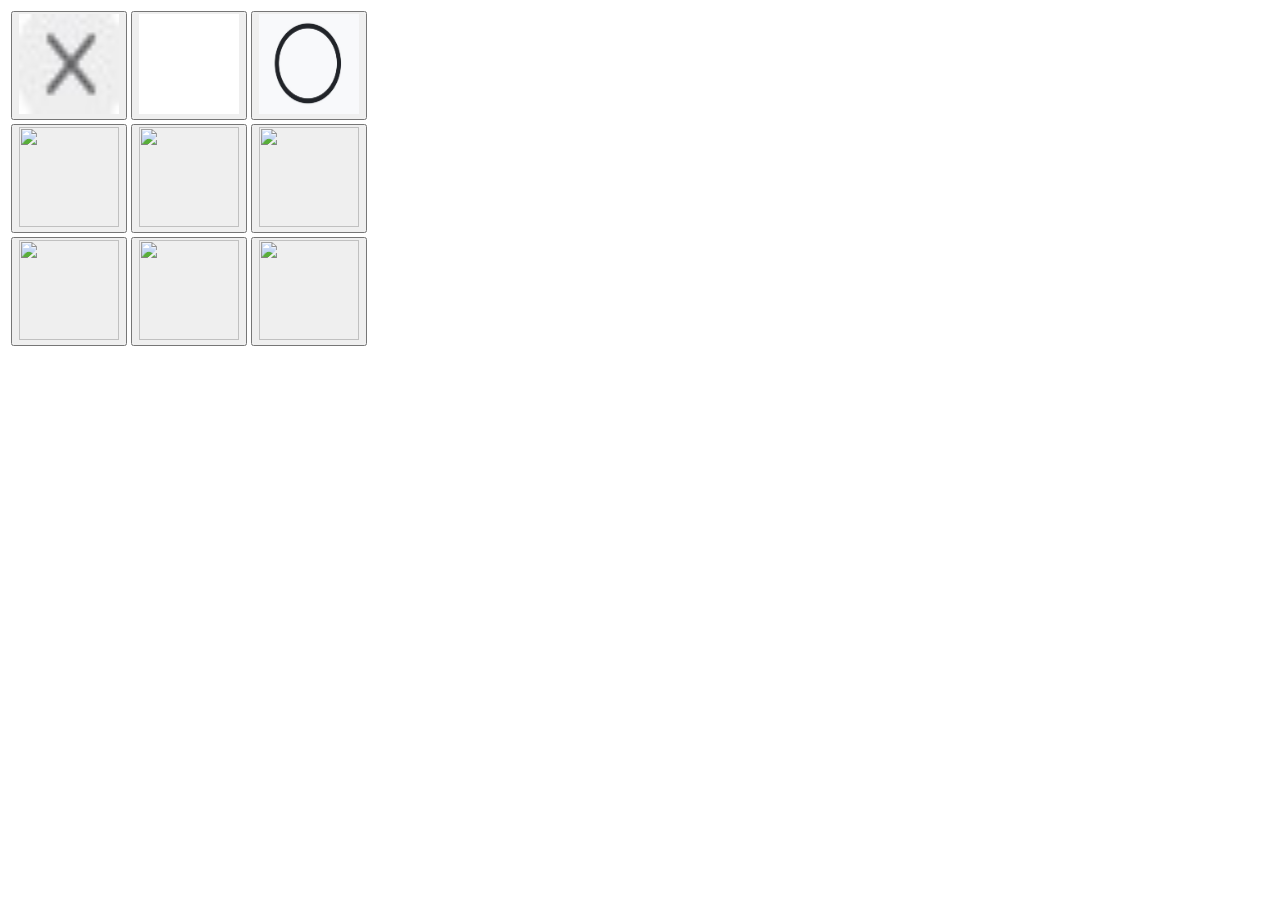
==== Morpion/index.html @ 30a013ca "first version" ====
<!DOCTYPE html>
<html>
<head>
	<title>Morpion</title>
	<link rel="stylesheet" href="https://cdn.jsdelivr.net/npm/bootstrap@4.5.3/dist/css/bootstrap.min.css" integrity="sha384-TX8t27EcRE3e/ihU7zmQxVncDAy5uIKz4rEkgIXeMed4M0jlfIDPvg6uqKI2xXr2" crossorigin="anonymous">
</head>
<body>
	<table>
		<tr>
			<td><button><img src="assets/img/croix.jpg" width="100" height="100"></button></td>
			<td><button><img src="assets/img/vide.jpg" width="100" height="100"></button></td>
			<td><button><img src="assets/img/cercle.jpg" width="100" height="100"></button></td>
		</tr>
		<tr>
			<td><button><img src="" width="100" height="100"></button></td>
			<td><button><img src="" width="100" height="100"></button></td>
			<td><button><img src="" width="100" height="100"></button></td>
		</tr>
		<tr>
			<td><button><img src="" width="100" height="100"></button></td>
			<td><button><img src="" width="100" height="100"></button></td>
			<td><button><img src="" width="100" height="100"></button></td>
		</tr>
	</table>
</body>
</html>
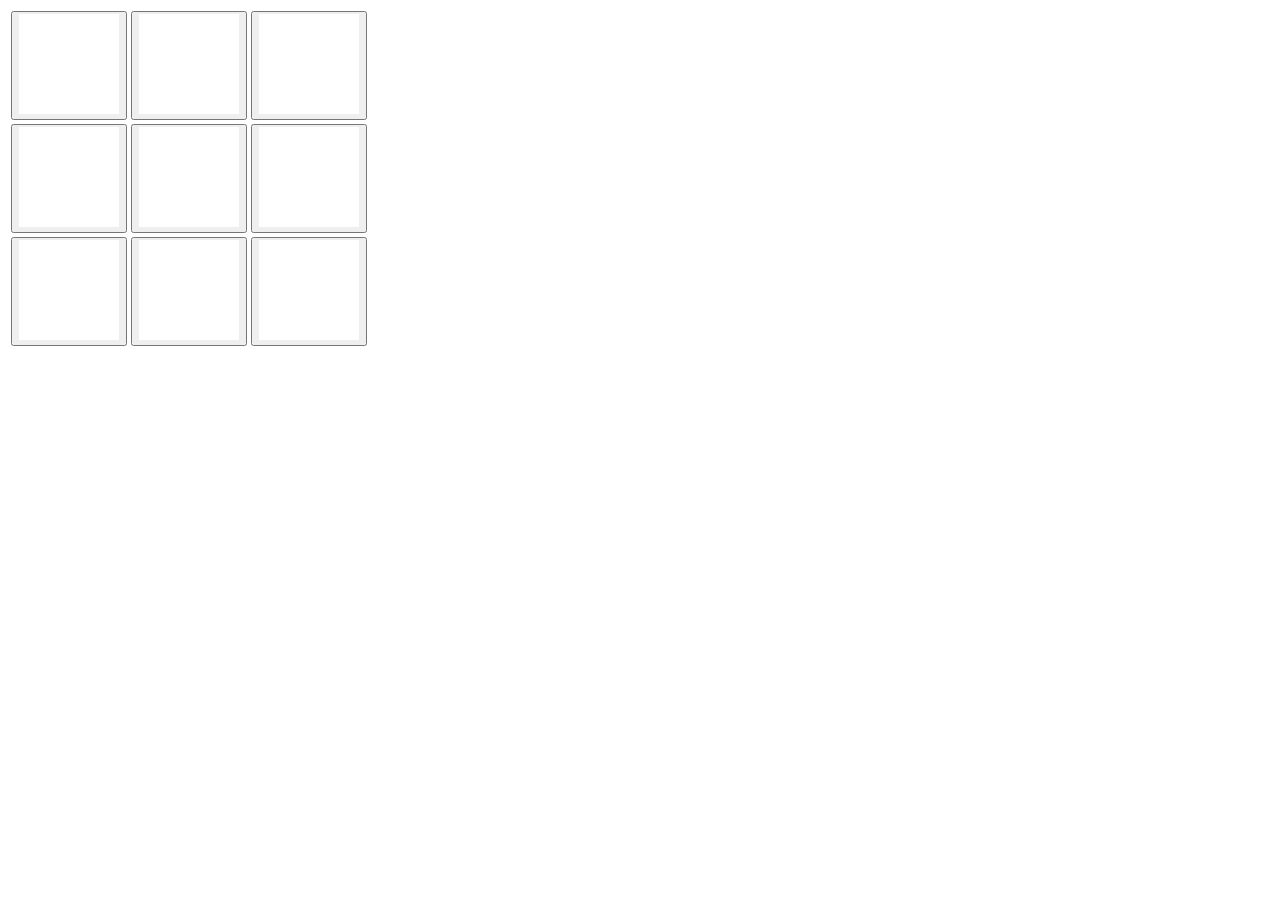
==== commit 4a75a7d4: "ajout de quelque fonctionnnalité" ====
--- a/Morpion/index.html
+++ b/Morpion/index.html
@@ -7,20 +7,22 @@
 <body>
 	<table>
 		<tr>
-			<td><button><img src="assets/img/croix.jpg" width="100" height="100"></button></td>
-			<td><button><img src="assets/img/vide.jpg" width="100" height="100"></button></td>
-			<td><button><img src="assets/img/cercle.jpg" width="100" height="100"></button></td>
+			<td><button id="1"><img id="1_1" width="100" height="100"></button></td>
+			<td><button id="2"><img id="1_2" width="100" height="100"></button></td>
+			<td><button id="3"><img id="1_3" width="100" height="100"></button></td>
 		</tr>
 		<tr>
-			<td><button><img src="" width="100" height="100"></button></td>
-			<td><button><img src="" width="100" height="100"></button></td>
-			<td><button><img src="" width="100" height="100"></button></td>
+			<td><button id="4"><img id="2_1" width="100" height="100"></button></td>
+			<td><button id="5"><img id="2_2" width="100" height="100"></button></td>
+			<td><button id="6"><img id="2_3" width="100" height="100"></button></td>
 		</tr>
 		<tr>
-			<td><button><img src="" width="100" height="100"></button></td>
-			<td><button><img src="" width="100" height="100"></button></td>
-			<td><button><img src="" width="100" height="100"></button></td>
+			<td><button id="7"><img id="3_1" width="100" height="100"></button></td>
+			<td><button id="8"><img id="3_2" width="100" height="100"></button></td>
+			<td><button id="9"><img id="3_3" width="100" height="100"></button></td>
 		</tr>
 	</table>
+	<script type="text/javascript" src="assets/js/partie.js"></script>
+	<script type="text/javascript" src="assets/js/lancer.js"></script>
 </body>
-</html>+</html>
